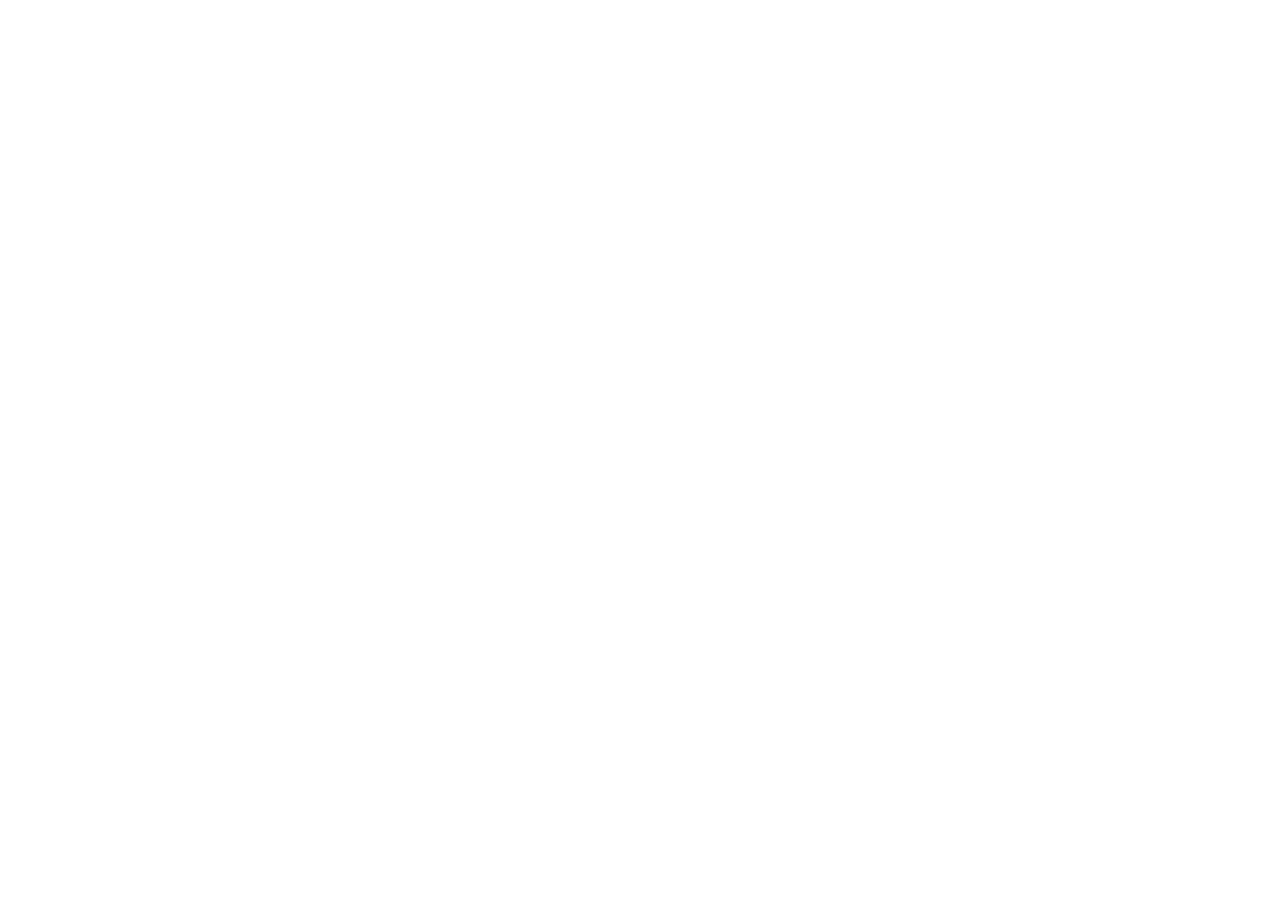
==== src/aboutUs.html @ c8281e53 "added route for about_us page" ====
<!DOCTYPE html>
<html lang="en">
<head>
    <meta charset="UTF-8">
    <meta http-equiv="X-UA-Compatible" content="IE=edge">
    <meta name="viewport" content="width=device-width, initial-scale=1.0">
    <title>Document</title>
</head>
<body>
    
</body>
</html>
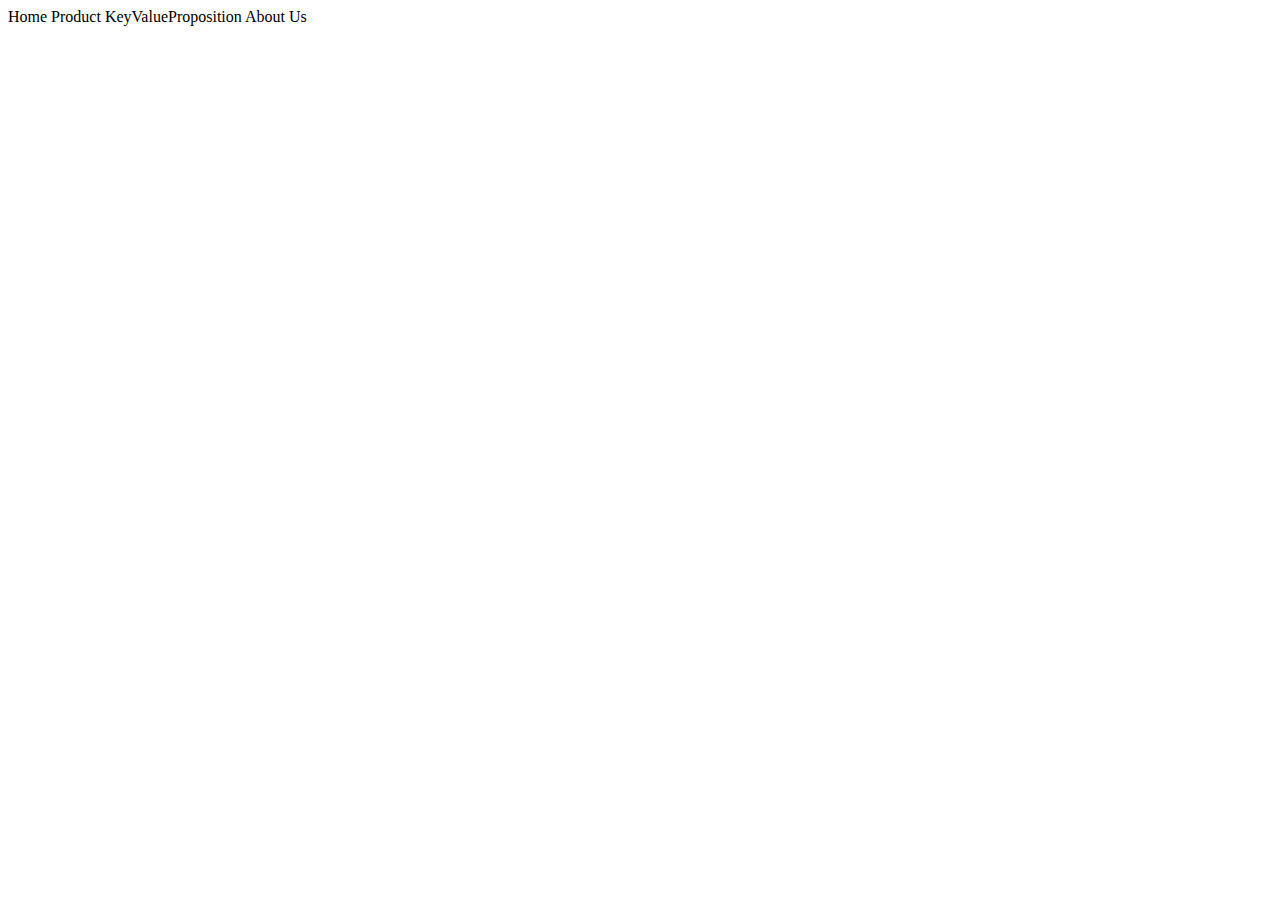
==== commit 0a9ff1f9: "added navigation menu to all pages" ====
--- a/src/aboutUs.html
+++ b/src/aboutUs.html
@@ -7,6 +7,11 @@
     <title>Document</title>
 </head>
 <body>
-    
+    <div class="nav">
+        <a onclick='home_page()'>Home</a>
+        <a onclick='product_page()'>Product</a>
+        <a onclick='kvp_page()'>KeyValueProposition</a>
+        <a onclick='about_page()'>About Us</a>
+    </div>
 </body>
 </html>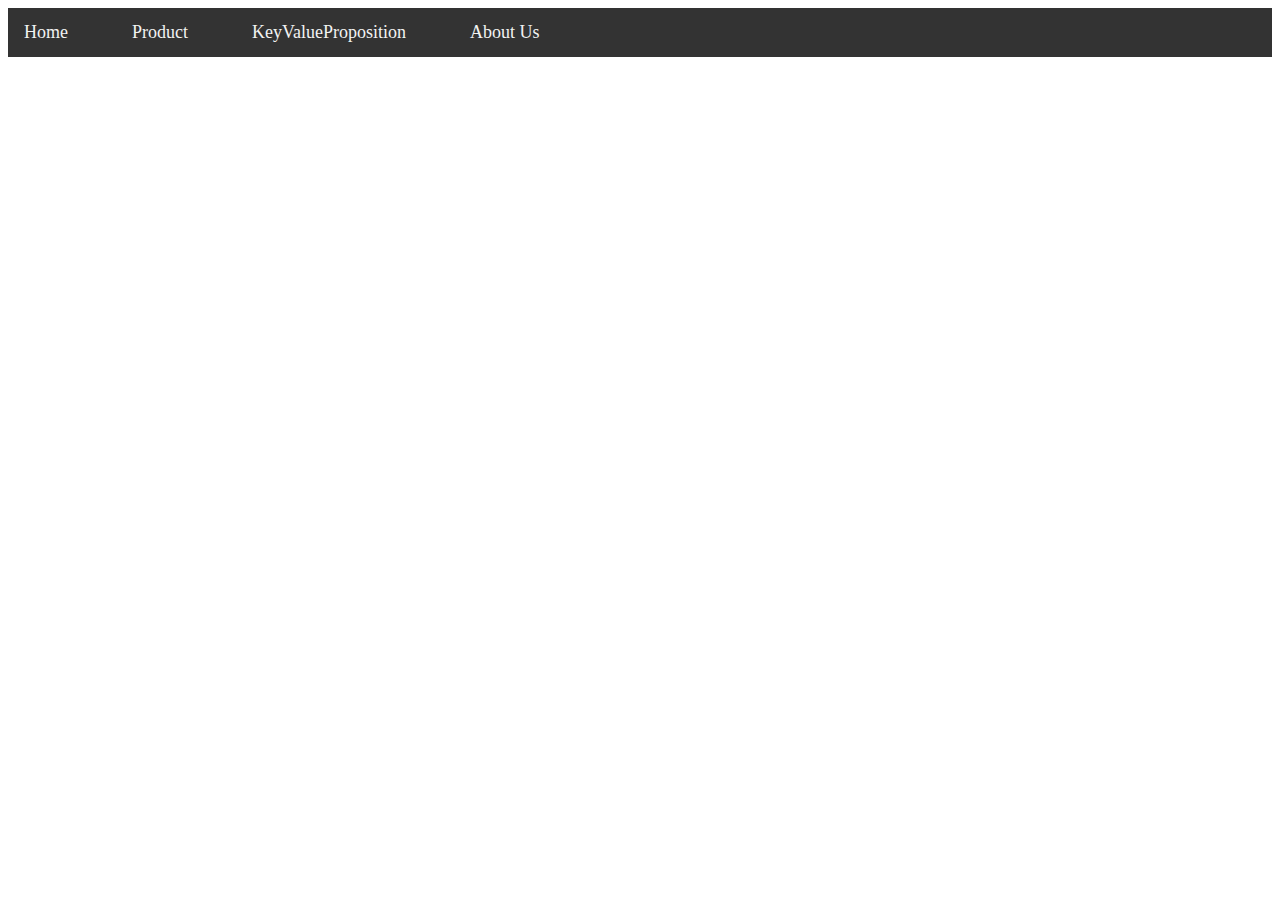
==== commit 146997be: "debugging" ====
--- a/src/aboutUs.html
+++ b/src/aboutUs.html
@@ -4,6 +4,7 @@
     <meta charset="UTF-8">
     <meta http-equiv="X-UA-Compatible" content="IE=edge">
     <meta name="viewport" content="width=device-width, initial-scale=1.0">
+    <link rel="stylesheet" href="index.css">
     <title>Document</title>
 </head>
 <body>
@@ -13,5 +14,6 @@
         <a onclick='kvp_page()'>KeyValueProposition</a>
         <a onclick='about_page()'>About Us</a>
     </div>
+    <script type="text/javascript" src="rest.js"></script>
 </body>
 </html>--- a/src/index.css
+++ b/src/index.css
@@ -0,0 +1,41 @@
+.column{
+    float: left;
+    width: 40%;
+    padding: 15px;
+}
+h1{
+    color:black;
+}
+/* Clear floats after the columns */
+.row:after {
+    content: "";
+    display: table;
+    clear: both;
+}
+/* Add a black background color to the top navigation */
+.nav {
+    display:flex;
+    background-color: #333;
+    overflow: hidden;
+    column-gap: 2rem;
+
+  }
+  
+  /* Style the links inside the navigation bar */
+  .nav a {
+    float: left;
+    color: #f2f2f2;
+    text-align: center;
+    padding: 14px 16px;
+    text-decoration: none;
+    font-size: 18px;
+  }
+  
+  /* Change the color of links on hover */
+  .nav a:hover {
+    background-color: #008B8B;
+    color: black;
+  }
+  .About{
+    column-gap: 40px;
+  }